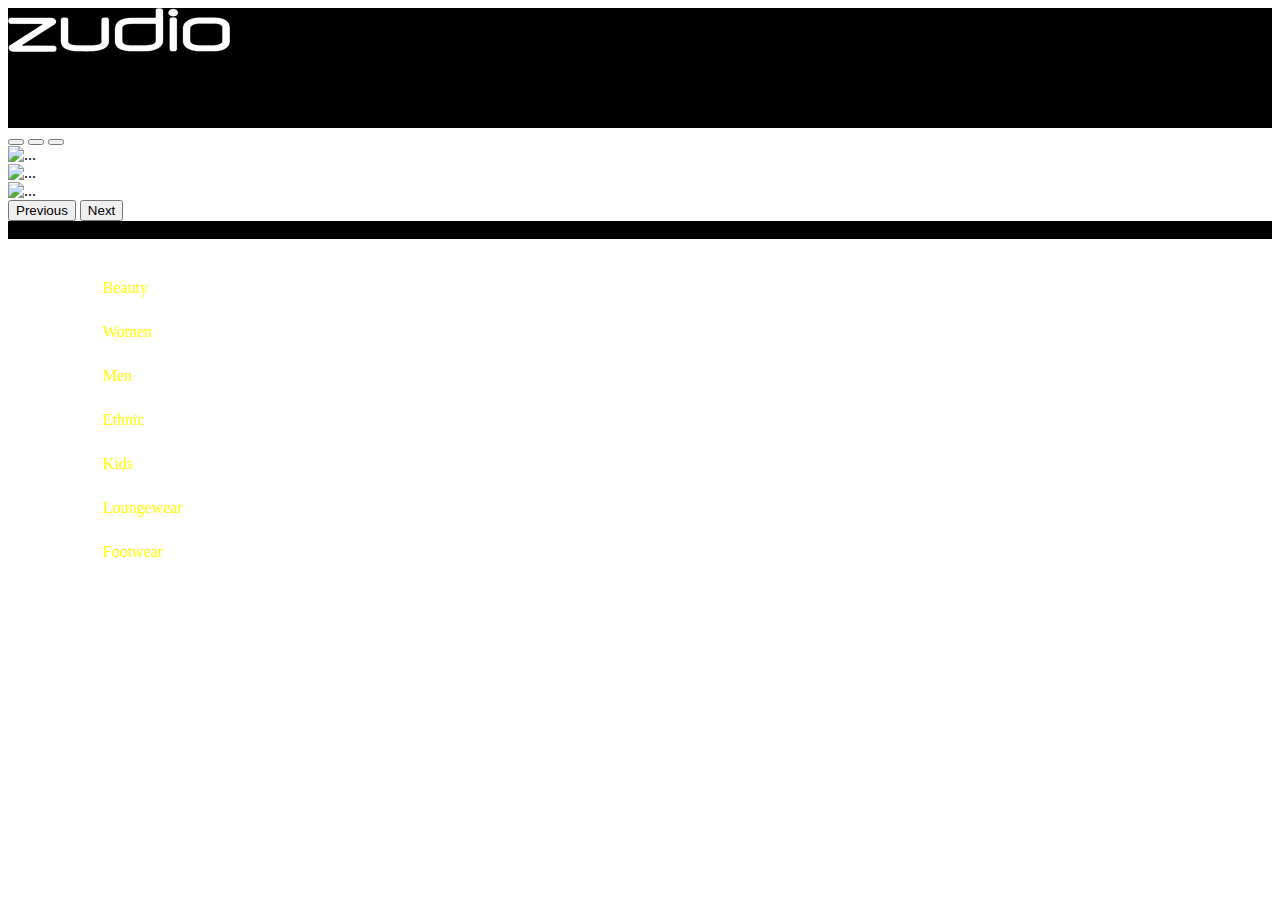
==== zudio.html @ 263b66ec "Task Exam Zudio" ====
<!DOCTYPE html>
<html lang="en">
<head>

    <meta charset="UTF-8">
    <meta name="viewport" content="width=device-width, initial-scale=1.0">
    <title>Zudio</title>

    <link href="https://cdn.jsdelivr.net/npm/bootstrap@5.3.2/dist/css/bootstrap.min.css" rel="stylesheet" integrity="sha384-T3c6CoIi6uLrA9TneNEoa7RxnatzjcDSCmG1MXxSR1GAsXEV/Dwwykc2MPK8M2HN" crossorigin="anonymous">
    <script src="https://cdn.jsdelivr.net/npm/bootstrap@5.3.2/dist/js/bootstrap.bundle.min.js" integrity="sha384-C6RzsynM9kWDrMNeT87bh95OGNyZPhcTNXj1NW7RuBCsyN/o0jlpcV8Qyq46cDfL" crossorigin="anonymous"></script>

    <link rel="stylesheet" href="./style.css">
</head>
<body>
    
    <nav>
        <div class="row">
            <div class="col-3">
                <img src="./logo_360x.webp" alt="" class="mt-3 mb-3 ms-5">
            </div>
            <div class="col-4 text-light fs-6"></div>
            <div class="col-5 text-light fs-6">
                <div class="row">
                    <div class="col-3 text-light fs-6 pt-4">Z Stories</div>
                    <div class="col-3 text-light fs-6 pt-4">#Zudio</div>
                    <div class="col-3 text-light fs-6 pt-4">Zudio Near You</div>
                    <div class="col-3 text-light fs-6 pt-4">Z World</div>
                </div>
            </div>
        </div>
    </nav>

    <section id="banner">

        <div id="carouselExampleIndicators" class="carousel slide">
            <div class="carousel-indicators">
              <button type="button" data-bs-target="#carouselExampleIndicators" data-bs-slide-to="0" class="active" aria-current="true" aria-label="Slide 1"></button>
                <button type="button" data-bs-target="#carouselExampleIndicators" data-bs-slide-to="1" aria-label="Slide 2"></button>
                <button type="button" data-bs-target="#carouselExampleIndicators" data-bs-slide-to="2" aria-label="Slide 3"></button>
              </div>
              <div class="carousel-inner">
                <div class="carousel-item active">
                  <img src="//www.zudio.com/cdn/shop/files/1-MastHead-Web-Banner_9a890e9a-9271-4ad3-a8c9-8fc6229aeb83.jpg?v=1692875940 1583w 603h" style="height: 570px;" class="d-block w-100" alt="...">
                </div>
                <div class="carousel-item">
                  <img src="//www.zudio.com/cdn/shop/files/2-MastHead-Web-Banner_a06dbed6-1537-4925-a79c-760cb24c6ce9.jpg?v=1692877717 1583w 603h" style="height: 570px;" class="d-block w-100" alt="...">
                </div>
                <div class="carousel-item">
                  <img src="//www.zudio.com/cdn/shop/files/3-MastHead-Web-Banner_5c73b00c-00c8-42a5-991a-6b8c0a8c2a00.jpg?v=1692878399 1583w 603h" style="height: 570px;" class="d-block w-100" alt="...">
                </div>
              </div>
              <button class="carousel-control-prev" type="button" data-bs-target="#carouselExampleIndicators" data-bs-slide="prev">
                <span class="carousel-control-prev-icon" aria-hidden="true"></span>
                <span class="visually-hidden">Previous</span>
              </button>
              <button class="carousel-control-next" type="button" data-bs-target="#carouselExampleIndicators" data-bs-slide="next">
                <span class="carousel-control-next-icon" aria-hidden="true"></span>
                <span class="visually-hidden">Next</span>
              </button>
          </div>

        <ul type="none" class="fs-5">
            <li>Beauty</li>
            <li>Women</li>
            <li>Men</li>
            <li>Ethnic</li>
            <li>Kids</li>
            <li>Loungewear</li>
            <li>Footwear</li>
        </ul>

    </section>

    <!-- Copyright -->
    <section id="footer">
        <div class="p-3 text-light row">
            <div class="col-1"></div>
            <div class="col-3">
                <span class="ms-5 mb-2">COPYRIGHT © 2023 ZUDIO</span>
            </div>
            <div class="col-8"></div>
        </div>
    </section>

</body>
</html>
---- style.css ----
nav div{
    background-color: black;
}

#banner ul{
    position: absolute;
    top: 250px;
    left: 50px;
}

#banner ul li{
    color: yellow;
    padding: 13px;
}

#footer{
    background-color: black;
}
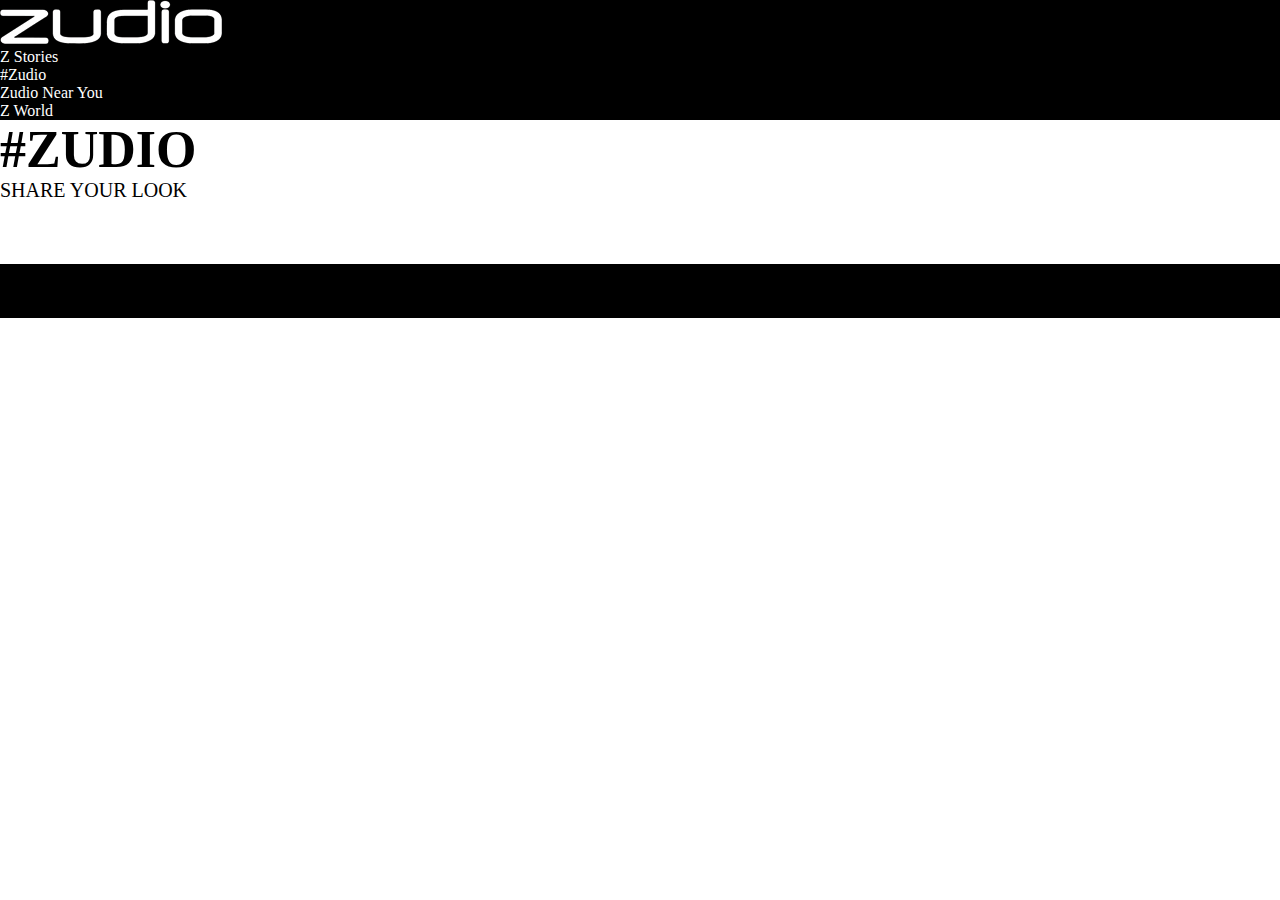
==== commit 14b9360f: "Add files via upload" ====
--- a/zudio.html
+++ b/zudio.html
@@ -1,86 +1,79 @@
-<!DOCTYPE html>
-<html lang="en">
-<head>
-
-    <meta charset="UTF-8">
-    <meta name="viewport" content="width=device-width, initial-scale=1.0">
-    <title>Zudio</title>
-
-    <link href="https://cdn.jsdelivr.net/npm/bootstrap@5.3.2/dist/css/bootstrap.min.css" rel="stylesheet" integrity="sha384-T3c6CoIi6uLrA9TneNEoa7RxnatzjcDSCmG1MXxSR1GAsXEV/Dwwykc2MPK8M2HN" crossorigin="anonymous">
-    <script src="https://cdn.jsdelivr.net/npm/bootstrap@5.3.2/dist/js/bootstrap.bundle.min.js" integrity="sha384-C6RzsynM9kWDrMNeT87bh95OGNyZPhcTNXj1NW7RuBCsyN/o0jlpcV8Qyq46cDfL" crossorigin="anonymous"></script>
-
-    <link rel="stylesheet" href="./style.css">
-</head>
-<body>
-    
-    <nav>
-        <div class="row">
-            <div class="col-3">
-                <img src="./logo_360x.webp" alt="" class="mt-3 mb-3 ms-5">
-            </div>
-            <div class="col-4 text-light fs-6"></div>
-            <div class="col-5 text-light fs-6">
-                <div class="row">
-                    <div class="col-3 text-light fs-6 pt-4">Z Stories</div>
-                    <div class="col-3 text-light fs-6 pt-4">#Zudio</div>
-                    <div class="col-3 text-light fs-6 pt-4">Zudio Near You</div>
-                    <div class="col-3 text-light fs-6 pt-4">Z World</div>
-                </div>
-            </div>
-        </div>
-    </nav>
-
-    <section id="banner">
-
-        <div id="carouselExampleIndicators" class="carousel slide">
-            <div class="carousel-indicators">
-              <button type="button" data-bs-target="#carouselExampleIndicators" data-bs-slide-to="0" class="active" aria-current="true" aria-label="Slide 1"></button>
-                <button type="button" data-bs-target="#carouselExampleIndicators" data-bs-slide-to="1" aria-label="Slide 2"></button>
-                <button type="button" data-bs-target="#carouselExampleIndicators" data-bs-slide-to="2" aria-label="Slide 3"></button>
-              </div>
-              <div class="carousel-inner">
-                <div class="carousel-item active">
-                  <img src="//www.zudio.com/cdn/shop/files/1-MastHead-Web-Banner_9a890e9a-9271-4ad3-a8c9-8fc6229aeb83.jpg?v=1692875940 1583w 603h" style="height: 570px;" class="d-block w-100" alt="...">
-                </div>
-                <div class="carousel-item">
-                  <img src="//www.zudio.com/cdn/shop/files/2-MastHead-Web-Banner_a06dbed6-1537-4925-a79c-760cb24c6ce9.jpg?v=1692877717 1583w 603h" style="height: 570px;" class="d-block w-100" alt="...">
-                </div>
-                <div class="carousel-item">
-                  <img src="//www.zudio.com/cdn/shop/files/3-MastHead-Web-Banner_5c73b00c-00c8-42a5-991a-6b8c0a8c2a00.jpg?v=1692878399 1583w 603h" style="height: 570px;" class="d-block w-100" alt="...">
-                </div>
-              </div>
-              <button class="carousel-control-prev" type="button" data-bs-target="#carouselExampleIndicators" data-bs-slide="prev">
-                <span class="carousel-control-prev-icon" aria-hidden="true"></span>
-                <span class="visually-hidden">Previous</span>
-              </button>
-              <button class="carousel-control-next" type="button" data-bs-target="#carouselExampleIndicators" data-bs-slide="next">
-                <span class="carousel-control-next-icon" aria-hidden="true"></span>
-                <span class="visually-hidden">Next</span>
-              </button>
-          </div>
-
-        <ul type="none" class="fs-5">
-            <li>Beauty</li>
-            <li>Women</li>
-            <li>Men</li>
-            <li>Ethnic</li>
-            <li>Kids</li>
-            <li>Loungewear</li>
-            <li>Footwear</li>
-        </ul>
-
-    </section>
-
-    <!-- Copyright -->
-    <section id="footer">
-        <div class="p-3 text-light row">
-            <div class="col-1"></div>
-            <div class="col-3">
-                <span class="ms-5 mb-2">COPYRIGHT © 2023 ZUDIO</span>
-            </div>
-            <div class="col-8"></div>
-        </div>
-    </section>
-
-</body>
+<!DOCTYPE html>
+<html lang="en">
+<head>
+
+    <meta charset="UTF-8">
+    <meta name="viewport" content="width=device-width, initial-scale=1.0">
+    <title>#Zudio</title>
+
+    <link href="https://cdn.jsdelivr.net/npm/bootstrap@5.3.2/dist/css/bootstrap.min.css" rel="stylesheet" integrity="sha384-T3c6CoIi6uLrA9TneNEoa7RxnatzjcDSCmG1MXxSR1GAsXEV/Dwwykc2MPK8M2HN" crossorigin="anonymous">
+    <script src="https://cdn.jsdelivr.net/npm/bootstrap@5.3.2/dist/js/bootstrap.bundle.min.js" integrity="sha384-C6RzsynM9kWDrMNeT87bh95OGNyZPhcTNXj1NW7RuBCsyN/o0jlpcV8Qyq46cDfL" crossorigin="anonymous"></script>
+
+    <link rel="stylesheet" href="./style.css">
+</head>
+<body>
+    
+    <nav>
+        <div class="row">
+            <div class="col-3">
+                <a href="./index.html"><img src="./logo_360x.webp" alt="" class="mt-3 mb-3 ms-5"></a>
+            </div>
+            <div class="col-4 text-light fs-6"></div>
+            <div class="col-5 text-light fs-6">
+                <div class="row">
+                    <div class="col-3 fs-6 pt-4"><a href="./z stories.html" class="navlinks">Z Stories</a></div>
+                    <div class="col-3 fs-6 pt-4"><a href="./zudio.html" class="navlinks">#Zudio</a></div>
+                    <div class="col-3 fs-6 pt-4"><a href="./zudio near you.html" class="navlinks">Zudio Near You</a></div>
+                    <div class="col-3 fs-6 pt-4"><a href="./z world.html" class="navlinks">Z World</a></div>
+                </div>
+            </div>
+        </div>
+    </nav>
+
+    <section id="zudio">
+        <h1 class="mt-5 text-dark text-center" style="font-size: 52px;">#ZUDIO</h1>
+        <h1 class="mb-5 text-dark text-center" style="font-size: 20px; font-weight: 500;">SHARE YOUR LOOK</h1>
+        <div class="d-flex justify-content-center mb-5">
+            <table>
+                <tr>
+                    <td><img class="p-2" src="https://www.zudio.com/cdn/shop/files/4_4256260b-6dc5-448a-a366-94f7fad9015f_1024x1024.jpg?v=1613529271" alt=""></td>
+                    <td><img class="p-2" src="https://www.zudio.com/cdn/shop/files/6_45a07f46-27d2-42ce-905c-61130a4279f4_1024x1024.jpg?v=1613529271" alt=""></td>
+                    <td><img class="p-2" src="https://www.zudio.com/cdn/shop/files/5_fb5af031-9350-4c09-955e-88af7e0ed5e3_1024x1024.jpg?v=1613529271" alt=""></td>
+                </tr>
+                <tr>
+                    <td><img class="p-2" src="https://www.zudio.com/cdn/shop/files/2_370fc3a7-f836-4ef8-8ad8-b3e0fbace54a_1024x1024.jpg?v=1613529271" alt=""></td>
+                    <td><img class="p-2" src="https://www.zudio.com/cdn/shop/files/3_9821e0d1-30b8-42a1-9e6d-49e0803479f9_1024x1024.jpg?v=1613529271" alt=""></td>
+                    <td><img class="p-2" src="https://www.zudio.com/cdn/shop/files/1_7a3b14cc-b136-42c3-83d2-af93ca5af8b6_1024x1024.jpg?v=1613529271" alt=""></td>
+                </tr>
+                <tr>
+                    <td><img class="p-2" src="https://www.zudio.com/cdn/shop/files/i6_1024x1024.jpg?v=1613528063" alt=""></td>
+                    <td><img class="p-2" src="https://www.zudio.com/cdn/shop/files/I_5_1024x1024.jpg?v=1613528063" alt=""></td>
+                    <td><img class="p-2" src="https://www.zudio.com/cdn/shop/files/I_7_1024x1024.jpg?v=1613528063" alt=""></td>
+                </tr>
+            </table>
+        </div>
+    </section>
+
+    <!-- Copyright -->
+    <footer id="footer" class="pb-3">
+        <div class="pt-3 ps-3 text-light row">
+            <div class="col-1"></div>
+            <div class="col-3">
+                <span class="ms-5 mb-2">COPYRIGHT © 2023 ZUDIO</span>
+            </div>
+            <div class="col-8"></div>
+        </div>
+        <div class="ps-3 text-light row">
+          <div class="col-1"></div>
+          <div class="col-6">
+              <span class="ms-5">DON’T MISS OUT ON THE LATEST IN FASHION. instagram-icon FOLLOW US @MYZUDIO</span>
+          </div>
+          <div class="col-2"></div>
+          <div class="col-3">
+              <span class="ms-5">Contact us- Zudiohelp@trent-tata.com</span>
+          </div>
+      </div>
+    </footer>
+
+</body>
 </html>--- a/style.css
+++ b/style.css
@@ -1,18 +1,39 @@
-nav div{
-    background-color: black;
-}
-
-#banner ul{
-    position: absolute;
-    top: 250px;
-    left: 50px;
-}
-
-#banner ul li{
-    color: yellow;
-    padding: 13px;
-}
-
-#footer{
-    background-color: black;
+*{
+    padding: 0;
+    margin: 0;
+}
+
+nav{
+    background-color: black;
+}
+
+.navlinks{
+    text-decoration: none;
+    color: white;
+}
+
+.navlinks:hover{
+    color: gray;
+}
+
+#banner ul{
+    position: absolute;
+    top: 250px;
+    left: 50px;
+}
+
+#banner ul li{
+    padding: 13px;
+}
+
+#banner ul li a{
+    color: yellow;
+}
+
+#banner ul li a:hover{
+    color: grey;
+}
+
+#footer{
+    background-color: black;
 }